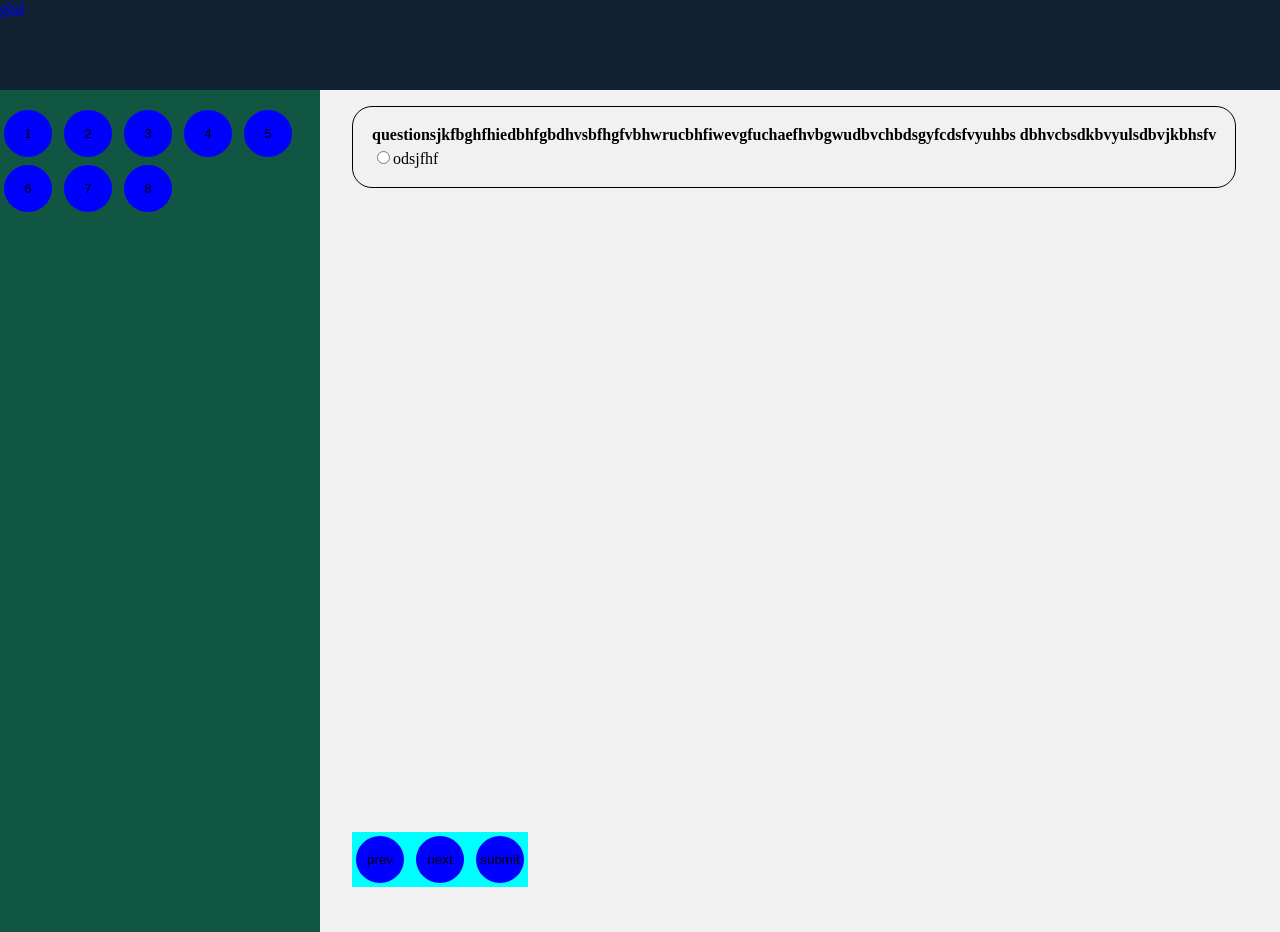
==== check/ques.html @ b77ec08d "added base version of main ques page with place holders" ====
<!DOCTYPE html>
<html>
<head>
    <meta charset="utf-8">
    <meta http-equiv="X-UA-Compatible" content="IE=edge">
    <title>test</title>
    <meta name="viewport" content="width=device-width, initial-scale=1">
    <link rel="stylesheet" type="text/css" media="screen" href="main.css">
    <script >
    function submit()
    {
        var date1 = new Date();
        alert('time up your test will be submited');
        document.forms["ques"].submit();
    }
    setTimeout(submit,1000);
    </script>
</head>
<body>
    <div class='nav'>
        <a href="ford">ghd</a>
    </div>
    <div class='left'>
        <button>1</button>
        <button>2</button>
        <button>3</button>
        <button>4</button>
        <button>5</button>
        <button>6</button>
        <button>7</button>
        <button>8</button>

    </div>
    <div class='container'>
        <form name="ques">
<table >
    <tr><th>questionsjkfbghfhiedbhfgbdhvsbfhgfvbhwrucbhfiwevgfuchaefhvbgwudbvchbdsgyfcdsfvyuhbs dbhvcbsdkbvyulsdbvjkbhsfv
    </th></tr>
        <tr><td><input type="radio"name="q1">odsjfhf</td></tr>
</table>
    <div id="a"></div>
    <div class='botnav'>
        <button>prev</button>
        <button>next</button>
    <button>submit</button>
    </div>
</div>
</body>
</html>
---- check/main.css ----
body
{
    margin:0;
    padding:0;
    overflow-x:hidden;

}
.nav
{
    background: #123;
    height:10vh;
    max-width: 100vw;
    z-index: 1;
}
.left{
    
    max-width: 25vw;
    background: #115643;
    min-height: 90vh;
    padding:1rem 0;

}
button{
    background:blue;
    border: none;
    border-radius: 50%;
    padding: 1rem 0;
    margin:0.25rem;
    min-width:3rem;

}
.container
{
    background-color: #f1f1f1;
padding: 1rem 2rem;
min-height: 90vh;
    min-width:75vw;
    position: absolute;
    left: 25%;
    top:10vh;
    
}
.botnav
{
    position: absolute;
    background-color: cyan;
    bottom: 5vh;
}
table{
    
    border:1px solid black;
    border-radius: 20px;
    padding:1rem;
    
}
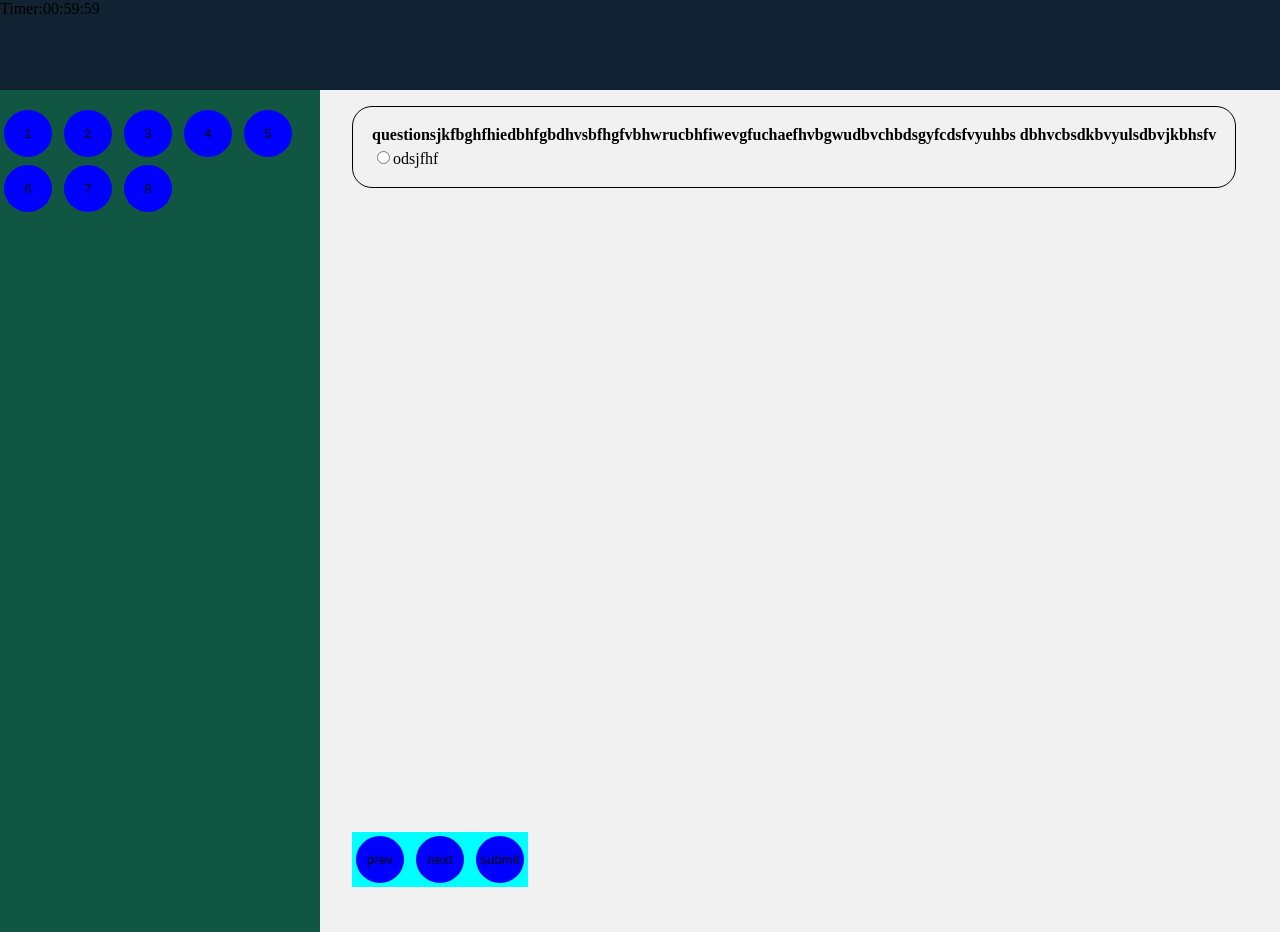
==== commit 7ee0b6c0: "Update ques.html added timer on top right" ====
--- a/check/ques.html
+++ b/check/ques.html
@@ -6,6 +6,7 @@
     <title>test</title>
     <meta name="viewport" content="width=device-width, initial-scale=1">
     <link rel="stylesheet" type="text/css" media="screen" href="main.css">
+    <script src="https://ajax.googleapis.com/ajax/libs/jquery/3.3.1/jquery.min.js"></script>
     <script >
     function submit()
     {
@@ -13,12 +14,48 @@
         alert('time up your test will be submited');
         document.forms["ques"].submit();
     }
-    setTimeout(submit,1000);
+    setTimeout(submit,1000*60*60+1000);
+function startTimer(duration, display) {
+    var start = Date.now(),
+        diff,
+        minutes,
+        seconds;
+    function timer() {
+        // get the number of seconds that have elapsed since 
+        // startTimer() was called
+        diff = duration - (((Date.now() - start) / 1000) | 0);
+
+        // does the same job as parseInt truncates the float
+        minutes = (diff / 60) | 0;
+        seconds = (diff % 60) | 0;
+
+        minutes = minutes < 10 ? "0" + minutes : minutes;
+        seconds = seconds < 10 ? "0" + seconds : seconds;
+
+        display.textContent = minutes + ":" + seconds; 
+
+        if (diff <= 0) {
+            // add one second so that the count down starts at the full duration
+            // example 05:00 not 04:59
+           start = Date.now() + 1000;
+        }
+    };
+    // we don't want to wait a full second before the timer starts
+    timer();
+    setInterval(timer, 1000);
+}
+
+$(window).on('load', function () {
+      var Minutes = 60 * 60,
+        display = document.querySelector('#time');
+    startTimer(Minutes, display);
+ });
+	
     </script>
 </head>
 <body>
     <div class='nav'>
-        <a href="ford">ghd</a>
+        <span>Timer:00:</span><span id="time">00:00</span>
     </div>
     <div class='left'>
         <button>1</button>
@@ -46,4 +83,4 @@
     </div>
 </div>
 </body>
-</html>+</html>
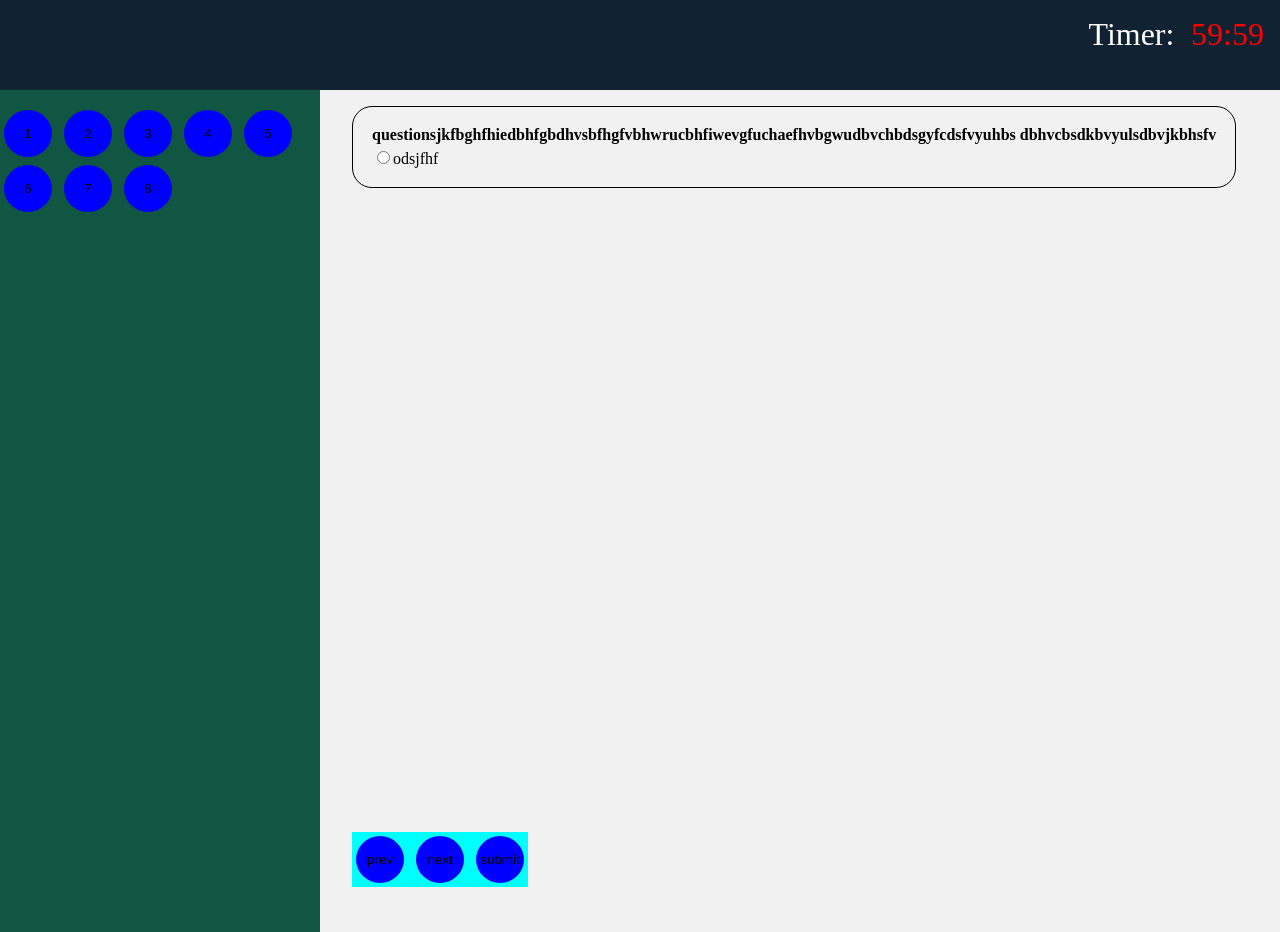
==== commit d85d4961: "added the questions page" ====
--- a/check/ques.html
+++ b/check/ques.html
@@ -5,13 +5,13 @@
     <meta http-equiv="X-UA-Compatible" content="IE=edge">
     <title>test</title>
     <meta name="viewport" content="width=device-width, initial-scale=1">
-    <link rel="stylesheet" type="text/css" media="screen" href="main.css">
+    <link rel="stylesheet" type="text/css" media="screen" href="qmain.css">
     <script src="https://ajax.googleapis.com/ajax/libs/jquery/3.3.1/jquery.min.js"></script>
     <script >
     function submit()
     {
-        var date1 = new Date();
-        alert('time up your test will be submited');
+        // var date1 = new Date();
+        alert('times up your test will be submited');
         document.forms["ques"].submit();
     }
     setTimeout(submit,1000*60*60+1000);
@@ -55,7 +55,7 @@
 </head>
 <body>
     <div class='nav'>
-        <span>Timer:00:</span><span id="time">00:00</span>
+        <span>Timer:</span><span id="time">00:00</span>
     </div>
     <div class='left'>
         <button>1</button>
--- a/check/qmain.css
+++ b/check/qmain.css
@@ -0,0 +1,72 @@
+
+body
+{
+    margin:0;
+    padding:0;
+    overflow-x:hidden;
+
+}
+.nav
+{
+	position:relative;
+	color:red;
+    background: #123;
+    height:10vh;
+    max-width: 100vw;
+    z-index: 1;
+}
+.nav span
+{
+padding:0.5em;
+position:absolute;
+color:white;
+right:2.8em;
+font-size:2em;
+}
+.left{
+    
+    max-width: 25vw;
+    background: #115643;
+    min-height: 90vh;
+    padding:1rem 0;
+
+}
+button{
+    background:blue;
+    border: none;
+    border-radius: 50%;
+    padding: 1rem 0;
+    margin:0.25rem;
+    min-width:3rem;
+
+}
+.container
+{
+    background-color: #f1f1f1;
+padding: 1rem 2rem;
+min-height: 90vh;
+    min-width:75vw;
+    position: absolute;
+    left: 25%;
+    top:10vh;
+    
+}
+.botnav
+{
+    position: absolute;
+    background-color: cyan;
+    bottom: 5vh;
+}
+table{
+    
+    border:1px solid black;
+    border-radius: 20px;
+    padding:1rem;
+    
+}
+#time
+{
+	position:absolute;
+	right:0;
+	color:red;
+}
